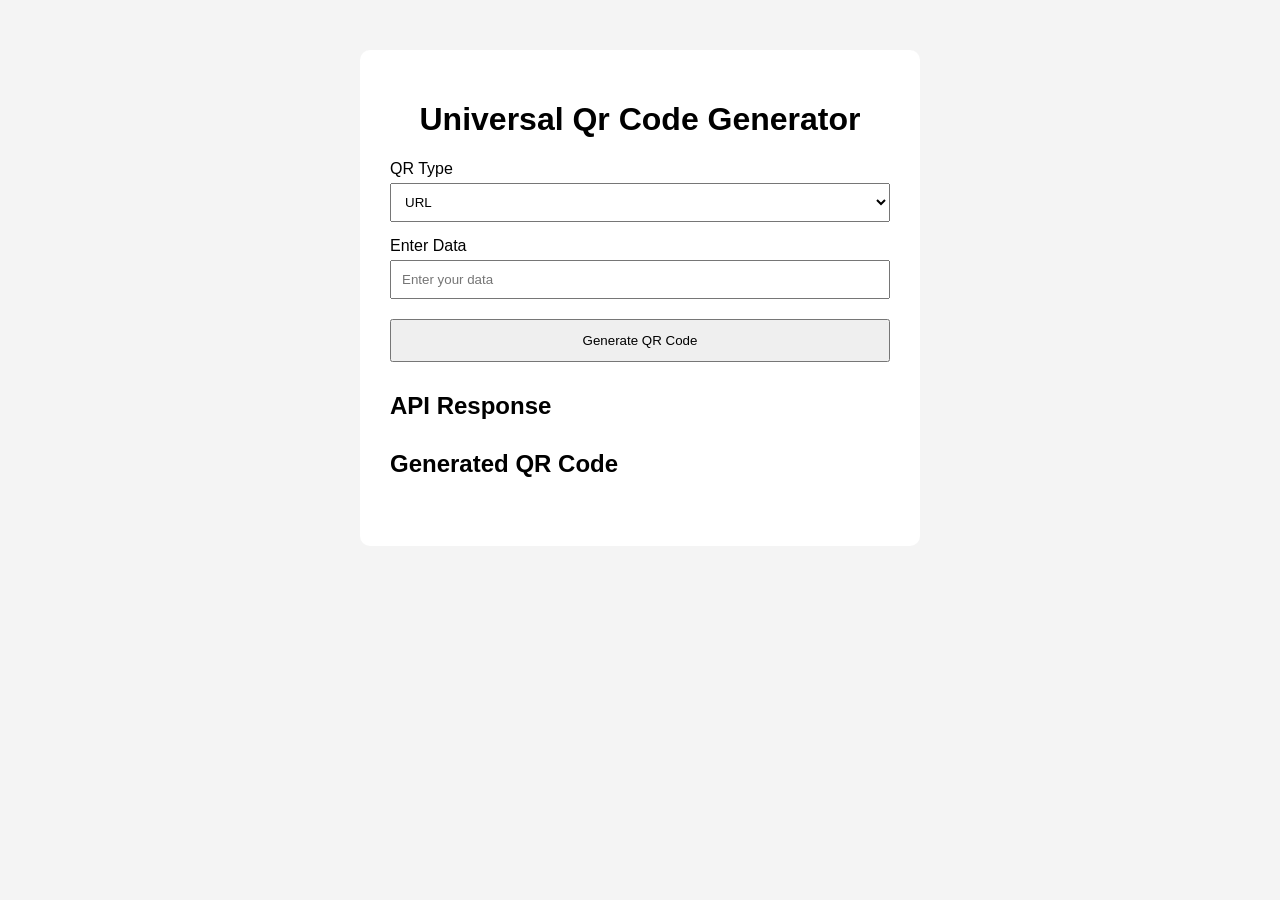
==== index.html @ b875d950 "newfolderadded" ====
<!DOCTYPE html>
<html lang="en">
<head>
    <meta charset="UTF-8">
    <meta name="viewport" content="width=device-width, initial-scale=1.0">

    <title>Qr Code Generator</title>

    <link rel="stylesheet" href="style.css">
</head>

<body>

    <div class="container">

        <h1>Universal Qr Code Generator</h1>

        <form id="apiForm">

            <label>QR Type</label>

            <select id="type">
                <option value="URL">URL</option>
                <option value="EMAIL">EMAIL</option>
                <option value="TEXT">TEXT</option>
            <option value="PHONE">PHONE</option>
            </select>


            <label>Enter Data</label>

            <input
                type="text"
                id="data"
                placeholder="Enter your data"
                required
            >

            <button type="submit">
                Generate QR Code
            </button>

        </form>


        <div class="result">

            <h2>API Response</h2>

           <div class="result">
    <h2>Generated QR Code</h2>

    <img id="qrImage" style="display: none; width: 300px;">
    <br>

    <button id="downloadBtn" style="display: none;">
        Download QR Code
    </button>
</div>
        </div>

    </div>

    <script src="script.js"></script>

</body>
</html>
---- style.css ----
body {
    font-family: Arial, sans-serif;
    background: #f4f4f4;
}

.container {
    width: 500px;
    margin: 50px auto;
    background: white;
    padding: 30px;
    border-radius: 10px;
}

h1 {
    text-align: center;
}

label {
    display: block;
    margin-top: 15px;
}

input,
select {
    width: 100%;
    padding: 10px;
    margin-top: 5px;
    box-sizing: border-box;
}

button {
    width: 100%;
    padding: 12px;
    margin-top: 20px;
    cursor: pointer;
}

.result {
    margin-top: 30px;
}

pre {
    background: #eee;
    padding: 15px;
    overflow: auto;
}
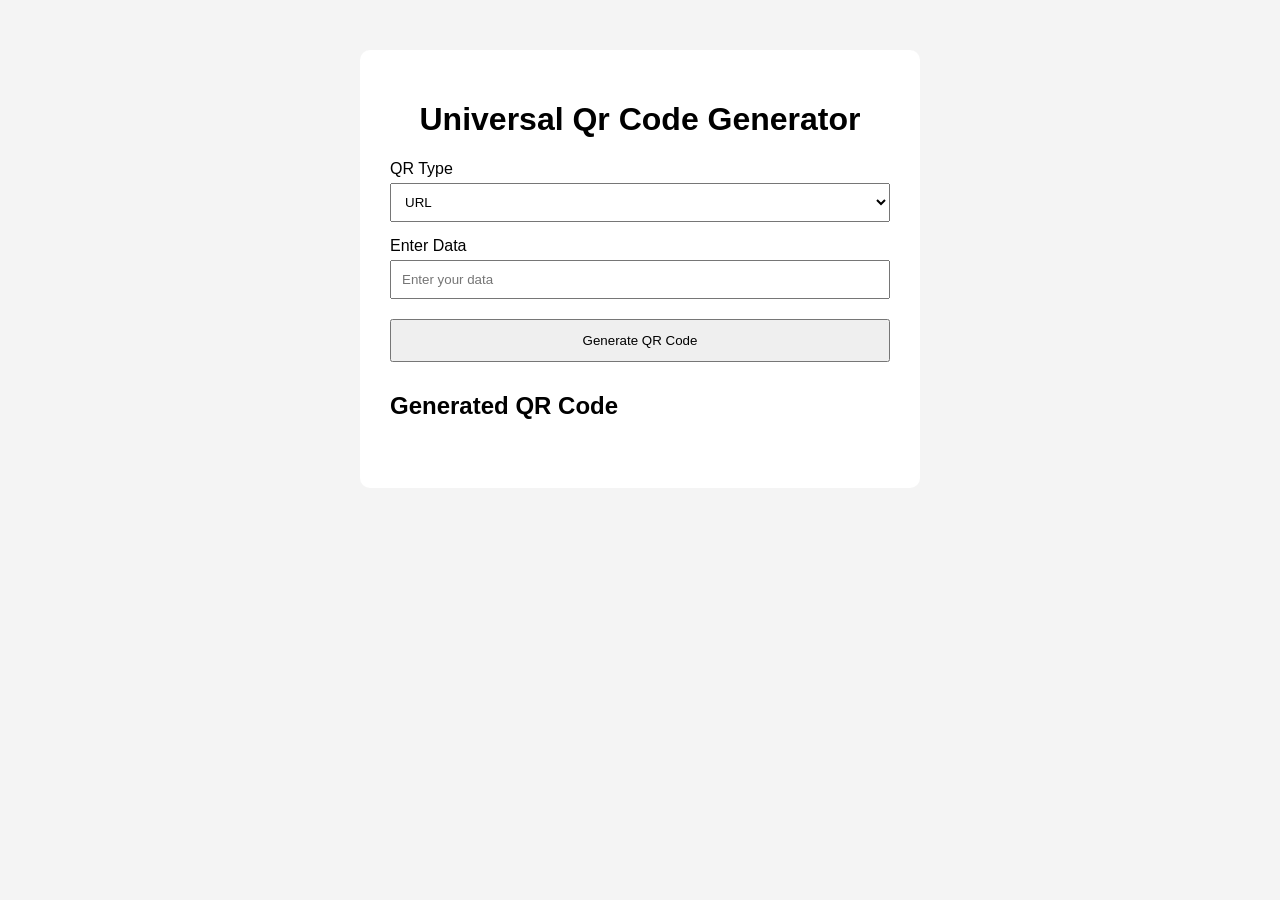
==== commit d581758c: "htmlupdated" ====
--- a/index.html
+++ b/index.html
@@ -45,7 +45,7 @@
 
         <div class="result">
 
-            <h2>API Response</h2>
+            
 
            <div class="result">
     <h2>Generated QR Code</h2>
